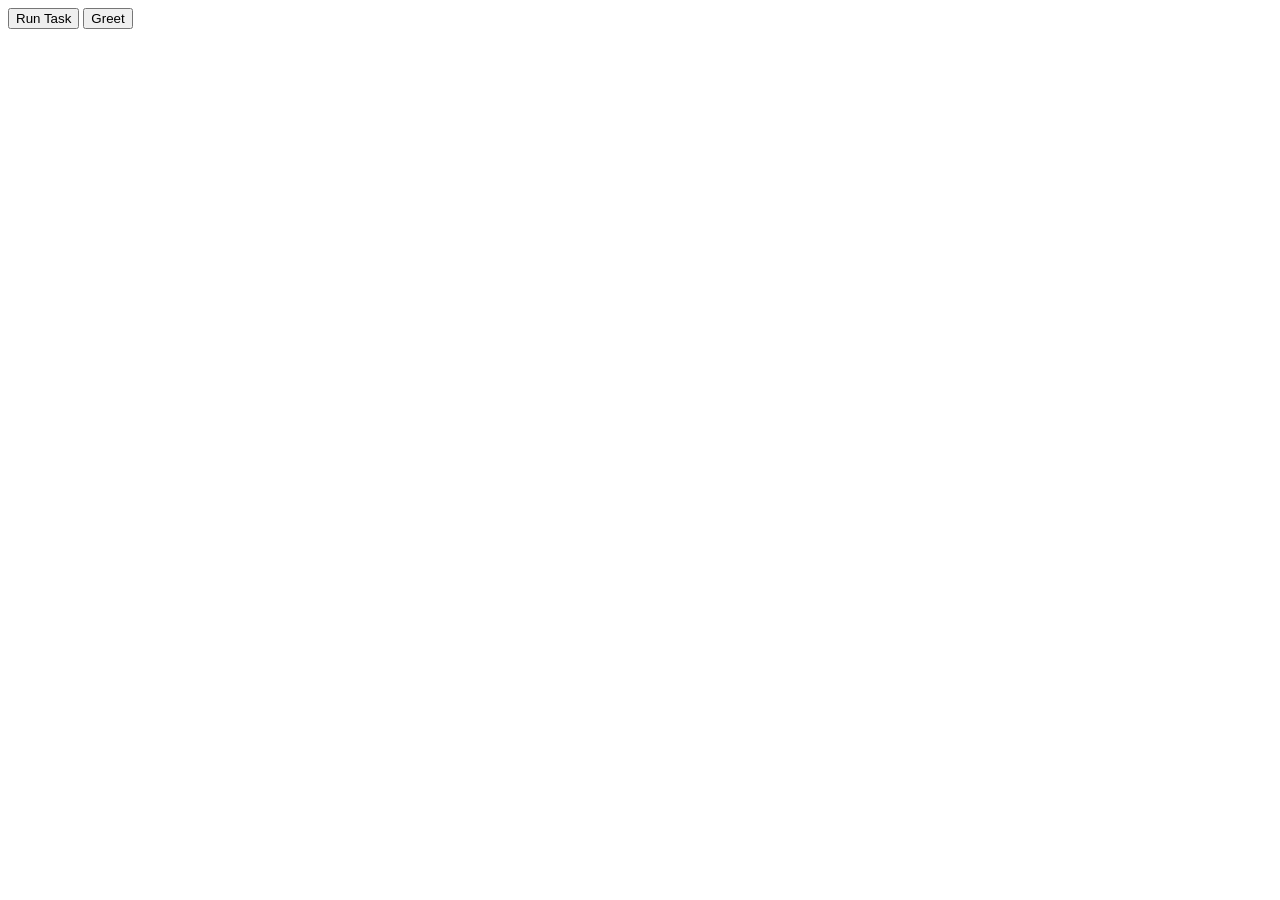
==== client/src-frontend/index.html @ 7d3ebb31 "created tauri frontend boilerplate" ====
<!doctype html>
<html>
    <head>
        <title>My App</title>
    </head>
    <body>
        <button id="run-btn">Run Task</button>
        <button id="greet-btn">Greet</button>
        <p id="output"></p>

        <script>
            const { invoke } = window.__TAURI__.core;

            document
                .getElementById("run-btn")
                .addEventListener("click", async () => {
                    const result = await invoke("run_task");
                    document.getElementById("output").textContent = result;
                });

            document
                .getElementById("greet-btn")
                .addEventListener("click", async () => {
                    const result = await invoke("greet", { name: "World" });
                    document.getElementById("output").textContent = result;
                });
        </script>
    </body>
</html>
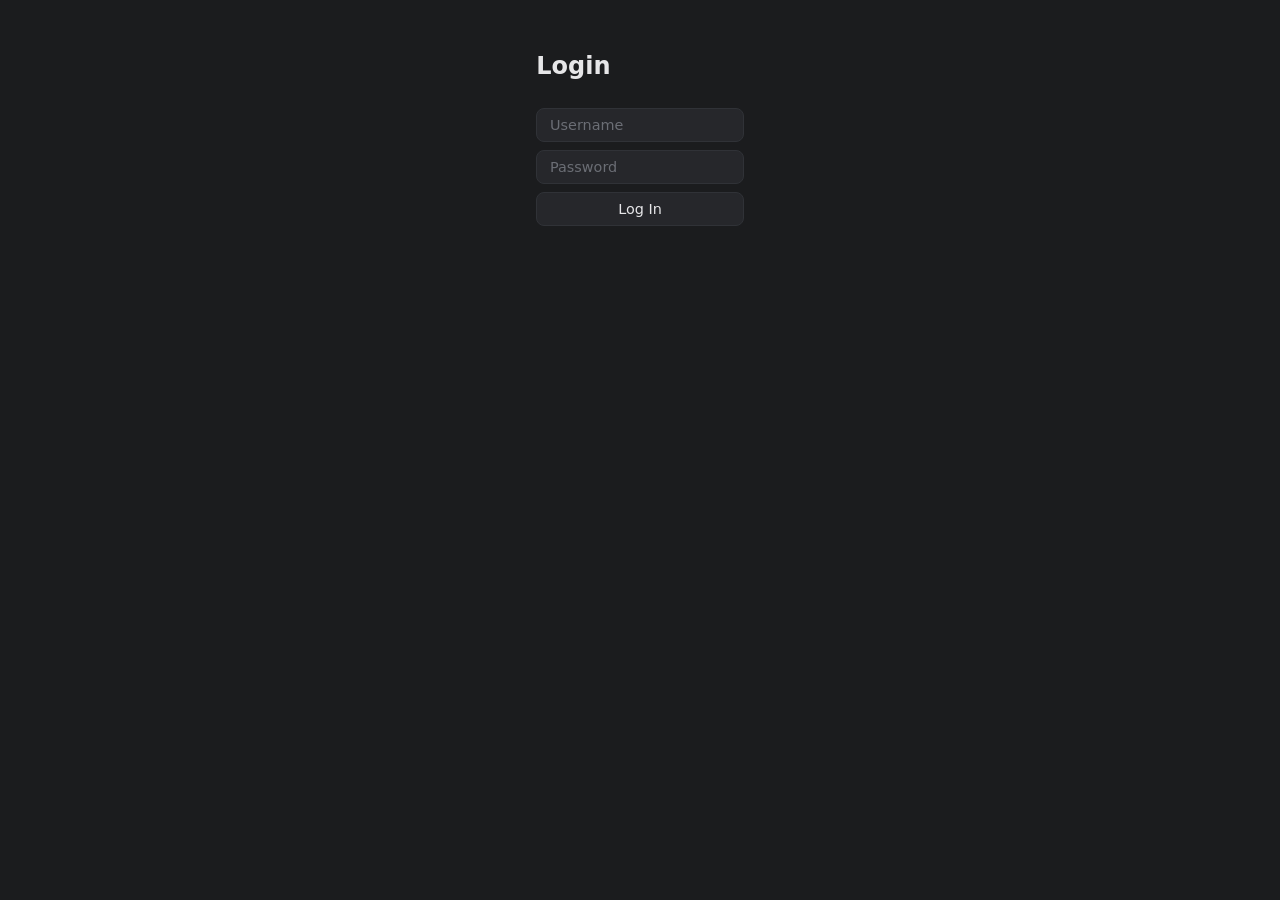
==== commit 32faa7a7: "added gui and button allowing access to upload endpoint" ====
--- a/client/src-frontend/index.html
+++ b/client/src-frontend/index.html
@@ -1,29 +1,18 @@
 <!doctype html>
 <html>
     <head>
-        <title>My App</title>
+        <title>Login</title>
+        <link rel="stylesheet" href="style.css" />
     </head>
     <body>
-        <button id="run-btn">Run Task</button>
-        <button id="greet-btn">Greet</button>
-        <p id="output"></p>
+        <section id="login-view">
+            <h2>Login</h2>
+            <input id="login-username" type="text" placeholder="Username" />
+            <input id="login-password" type="password" placeholder="Password" />
+            <button id="login-btn">Log In</button>
+            <p id="login-error" class="error"></p>
+        </section>
 
-        <script>
-            const { invoke } = window.__TAURI__.core;
-
-            document
-                .getElementById("run-btn")
-                .addEventListener("click", async () => {
-                    const result = await invoke("run_task");
-                    document.getElementById("output").textContent = result;
-                });
-
-            document
-                .getElementById("greet-btn")
-                .addEventListener("click", async () => {
-                    const result = await invoke("greet", { name: "World" });
-                    document.getElementById("output").textContent = result;
-                });
-        </script>
+        <script src="login.js"></script>
     </body>
 </html>
--- a/client/src-frontend/style.css
+++ b/client/src-frontend/style.css
@@ -0,0 +1,347 @@
+  :root {
+    --bg: #1b1c1e;
+    --panel: #232427;
+    --panel-alt: #26272b;
+    --panel-hover: #292a2e;
+    --border: #303237;
+    --border-hover: #3d4046;
+    --text: #e6e6e8;
+    --text-dim: #8a8d94;
+    --text-faint: #6b6e75;
+    --accent: #6aa8ff;
+    --accent-dim: #4d7fff;
+    --danger: #e05a52;
+  }
+
+  * {
+    box-sizing: border-box;
+  }
+
+  body {
+    background: var(--bg);
+    display: flex;
+    flex-direction: row;
+    font-family: 'Segoe UI', system-ui, sans-serif;
+    justify-content: center;
+    margin: 2rem auto;
+    padding: 0 1rem;
+    gap: 15px;
+    width: 90vw;
+    color: var(--text);
+  }
+
+  #login-view {
+    display: flex;
+    flex-direction: column;
+    gap: 0.5rem;
+  }
+
+  .error {
+    color: var(--danger);
+    min-height: 1.2rem;
+    font-size: 0.9rem;
+  }
+
+  input, button {
+    padding: 0.5rem 0.8rem;
+    font-size: 0.9rem;
+    border-radius: 8px;
+    border: 1px solid var(--border);
+    background: var(--panel-alt);
+    color: var(--text);
+    font-family: inherit;
+    transition: border-color 0.2s ease, background 0.2s ease;
+  }
+
+  input::placeholder {
+    color: var(--text-faint);
+  }
+
+  input:focus, button:focus-visible {
+    outline: none;
+    border-color: var(--accent-dim);
+  }
+
+  button {
+    cursor: pointer;
+    font-weight: 500;
+  }
+
+  button:hover {
+    border-color: var(--border-hover);
+    background: var(--panel-hover);
+  }
+
+  button:active {
+    transform: scale(0.98);
+  }
+
+  button:disabled {
+    opacity: 0.4;
+    cursor: default;
+  }
+
+  button:disabled:hover {
+    border-color: var(--border);
+    background: var(--panel-alt);
+  }
+
+  #run-btn, #greet-btn {
+    border-color: var(--accent-dim);
+    background: linear-gradient(180deg, #2d4b8a, #23407a);
+    color: #fff;
+  }
+
+  #run-btn:hover, #greet-btn:hover {
+    border-color: var(--accent);
+    background: linear-gradient(180deg, #35569c, #294883);
+  }
+
+  #logout-btn {
+    border-color: #5a2f2c;
+    color: #f0a9a4;
+  }
+
+  #logout-btn:hover {
+    border-color: #7a3a35;
+    background: #2e2523;
+  }
+
+  .controls {
+    display: flex;
+    gap: 0.5rem;
+    margin-bottom: 1.5rem;
+    flex-wrap: wrap;
+  }
+
+  #output {
+    background: var(--panel-alt);
+    border: 1px solid var(--border);
+    padding: 0.9rem 1rem;
+    border-radius: 10px;
+    white-space: pre-wrap;
+    word-break: break-word;
+    min-height: 1rem;
+    color: var(--danger);
+    margin-top: 1rem;
+    font-size: 0.85rem;
+  }
+
+  #output:empty {
+    display: none;
+  }
+
+  #nav-bar {
+    display: flex;
+    align-items: center;
+    gap: 0.6rem;
+    margin-bottom: 0.8rem;
+    padding-bottom: 0.6rem;
+    border-bottom: 1px solid var(--border);
+  }
+
+  #up-btn:disabled {
+    opacity: 0.4;
+    cursor: default;
+  }
+
+  #breadcrumb {
+    display: flex;
+    align-items: center;
+    gap: 0.3rem;
+    font-size: 0.9rem;
+    flex-wrap: wrap;
+    overflow-wrap: anywhere;
+  }
+
+  .crumb-link {
+    color: var(--accent);
+    cursor: pointer;
+  }
+
+  .crumb-link:hover {
+    text-decoration: underline;
+  }
+
+  .crumb-current {
+    font-weight: 600;
+    color: var(--text);
+  }
+
+  .crumb-sep {
+    color: var(--text-faint);
+  }
+
+  .entry-list {
+    display: flex;
+    flex-direction: column;
+    gap: 0.4rem;
+  }
+
+  .entry-card {
+    display: flex;
+    justify-content: space-between;
+    align-items: center;
+    border: 1px solid var(--border);
+    border-radius: 10px;
+    padding: 0.7rem 0.9rem;
+    background: var(--panel-alt);
+    transition: border-color 0.2s ease, background 0.2s ease;
+  }
+
+  .folder-row {
+    cursor: pointer;
+  }
+
+  .folder-row:hover {
+    background: var(--panel-hover);
+    border-color: var(--accent-dim);
+  }
+
+  .entry-title {
+    font-weight: 600;
+    font-size: 0.95rem;
+    color: var(--text);
+    display: flex;
+    align-items: center;
+    gap: 0.5rem;
+  }
+
+  .entry-title::before {
+    content: "";
+    width: 8px;
+    height: 8px;
+    border-radius: 2px;
+    background: var(--text-faint);
+    flex-shrink: 0;
+  }
+
+  .folder-row .entry-title::before {
+    background: var(--accent-dim);
+  }
+
+  .entry-meta {
+    font-size: 0.8rem;
+    color: var(--text-dim);
+    margin-top: 0.2rem;
+  }
+
+  .empty {
+    color: var(--text-faint);
+    font-size: 0.85rem;
+    font-style: italic;
+    margin: 0;
+  }
+
+  #app-view {
+    width: 100%;
+  }
+
+  #transfer-manager {
+    background-color: var(--panel);
+    width: 40%;
+    max-width: 450px;
+    border-radius: 16px;
+    border: 1px solid var(--border);
+    box-shadow: 0 10px 30px rgba(0,0,0,0.35);
+    overflow: hidden;
+  }
+
+  #transfer-manager .transfer-header {
+    padding: 16px 20px;
+    font-size: 13px;
+    font-weight: 600;
+    letter-spacing: 0.04em;
+    text-transform: uppercase;
+    color: var(--text-dim);
+    border-bottom: 1px solid var(--border);
+  }
+
+  #transfer-column {
+    margin: 8px 0;
+    padding: 8px 12px;
+  }
+
+  .transfer-row {
+    display: flex;
+    flex-direction: column;
+    gap: 10px;
+    padding: 14px 12px;
+    margin: 6px 0;
+    border-radius: 12px;
+    border: 1px solid var(--border);
+    background: var(--panel-alt);
+    transition: border-color 0.2s ease, background 0.2s ease;
+  }
+
+  .transfer-row:hover {
+    border-color: var(--border-hover);
+    background: var(--panel-hover);
+  }
+
+  .transfer-item {
+    display: flex;
+    align-items: center;
+    justify-content: space-between;
+    font-size: 14px;
+    color: var(--text);
+  }
+
+  .transfer-item .file-name {
+    display: flex;
+    align-items: center;
+    gap: 10px;
+    font-weight: 500;
+    overflow: hidden;
+    text-overflow: ellipsis;
+    white-space: nowrap;
+  }
+
+  .transfer-item .file-icon {
+    width: 18px;
+    height: 18px;
+    flex-shrink: 0;
+    color: var(--accent);
+  }
+
+  .transfer-item .file-percent {
+    font-variant-numeric: tabular-nums;
+    font-weight: 600;
+    color: #9fb6ff;
+    font-size: 13px;
+  }
+
+  .transfer-progress-track {
+    position: relative;
+    width: 100%;
+    height: 8px;
+    border-radius: 999px;
+    background: #16171a;
+    overflow: hidden;
+  }
+
+  .transfer-progress-bar {
+    position: relative;
+    height: 100%;
+    border-radius: 999px;
+    background: linear-gradient(90deg, var(--accent-dim), var(--accent));
+    transition: width 0.4s ease;
+  }
+
+  .transfer-progress-bar::after {
+    content: "";
+    position: absolute;
+    inset: 0;
+    background: linear-gradient(
+      110deg,
+      transparent 30%,
+      rgba(255,255,255,0.18) 45%,
+      transparent 60%
+    );
+    animation: shimmer 1.8s infinite;
+  }
+
+  @keyframes shimmer {
+    0%   { transform: translateX(-100%); }
+    100% { transform: translateX(120%); }
+  }
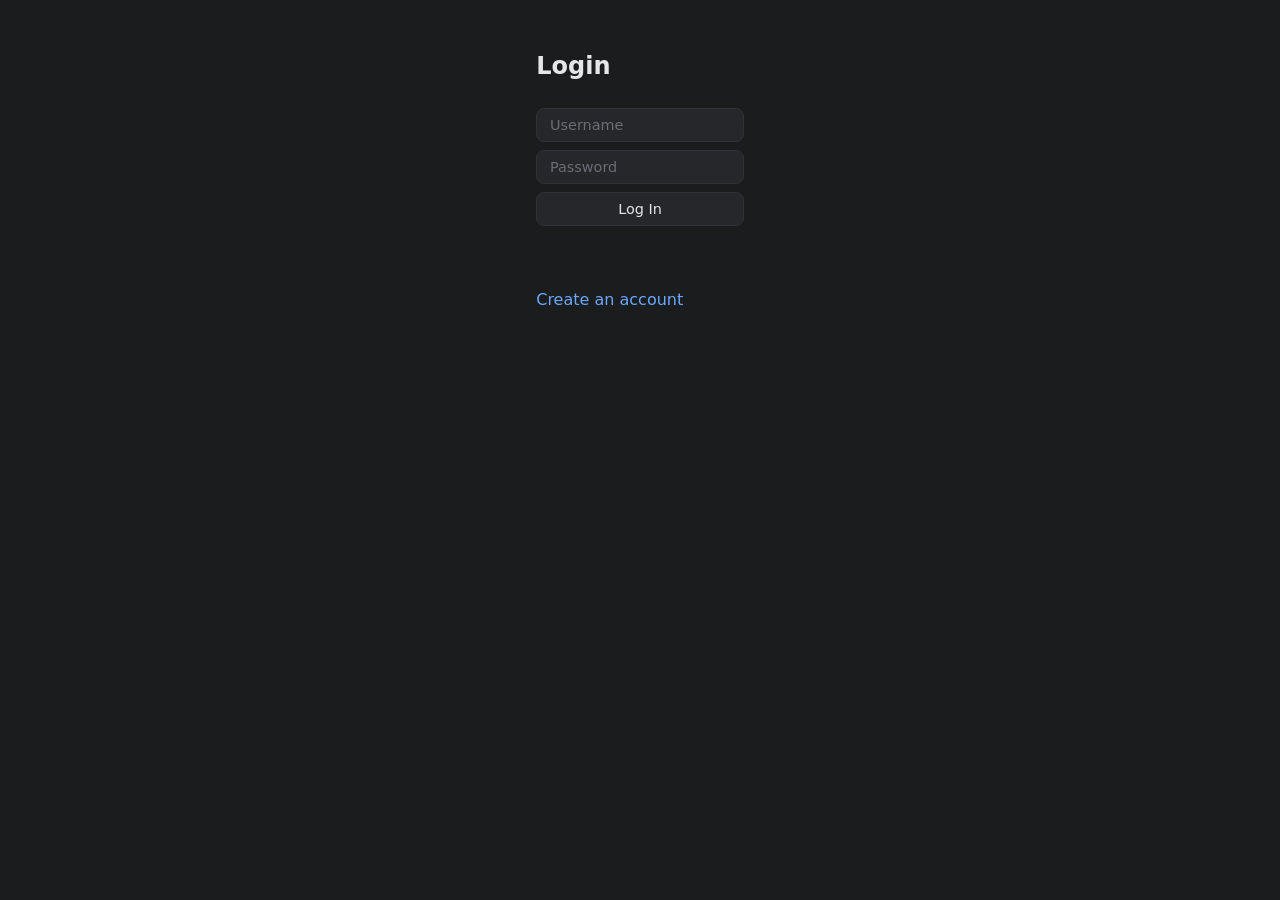
==== commit cf9ad3b0: "added a lander for download of shared files. guest_request_file is now given also the filename" ====
--- a/client/src-frontend/index.html
+++ b/client/src-frontend/index.html
@@ -11,8 +11,8 @@
             <input id="login-password" type="password" placeholder="Password" />
             <button id="login-btn">Log In</button>
             <p id="login-error" class="error"></p>
+            <a id="go-to-register" class="crumb-link">Create an account</a>
         </section>
-
         <script src="login.js"></script>
     </body>
 </html>
--- a/client/src-frontend/style.css
+++ b/client/src-frontend/style.css
@@ -1,347 +1,480 @@
-  :root {
-    --bg: #1b1c1e;
-    --panel: #232427;
-    --panel-alt: #26272b;
-    --panel-hover: #292a2e;
-    --border: #303237;
-    --border-hover: #3d4046;
-    --text: #e6e6e8;
-    --text-dim: #8a8d94;
-    --text-faint: #6b6e75;
-    --accent: #6aa8ff;
-    --accent-dim: #4d7fff;
-    --danger: #e05a52;
-  }
-
-  * {
-    box-sizing: border-box;
-  }
-
-  body {
-    background: var(--bg);
-    display: flex;
-    flex-direction: row;
-    font-family: 'Segoe UI', system-ui, sans-serif;
-    justify-content: center;
-    margin: 2rem auto;
-    padding: 0 1rem;
-    gap: 15px;
-    width: 90vw;
+:root {
+--bg: #1b1c1e;
+--panel: #232427;
+--panel-alt: #26272b;
+--panel-hover: #292a2e;
+--border: #303237;
+--border-hover: #3d4046;
+--text: #e6e6e8;
+--text-dim: #8a8d94;
+--text-faint: #6b6e75;
+--accent: #6aa8ff;
+--accent-dim: #4d7fff;
+--danger: #e05a52;
+}
+
+* {
+box-sizing: border-box;
+}
+
+body {
+background: var(--bg);
+display: flex;
+flex-direction: row;
+font-family: 'Segoe UI', system-ui, sans-serif;
+justify-content: center;
+margin: 2rem auto;
+padding: 0 1rem;
+gap: 15px;
+width: 90vw;
+color: var(--text);
+}
+
+#login-view {
+display: flex;
+flex-direction: column;
+gap: 0.5rem;
+}
+
+.error {
+color: var(--danger);
+min-height: 1.2rem;
+font-size: 0.9rem;
+}
+
+input, button {
+padding: 0.5rem 0.8rem;
+font-size: 0.9rem;
+border-radius: 8px;
+border: 1px solid var(--border);
+background: var(--panel-alt);
+color: var(--text);
+font-family: inherit;
+transition: border-color 0.2s ease, background 0.2s ease;
+}
+
+input::placeholder {
+color: var(--text-faint);
+}
+
+input:focus, button:focus-visible {
+outline: none;
+border-color: var(--accent-dim);
+}
+
+button {
+cursor: pointer;
+font-weight: 500;
+}
+
+button:hover {
+border-color: var(--border-hover);
+background: var(--panel-hover);
+}
+
+button:active {
+transform: scale(0.98);
+}
+
+button:disabled {
+opacity: 0.4;
+cursor: default;
+}
+
+button:disabled:hover {
+border-color: var(--border);
+background: var(--panel-alt);
+}
+
+#run-btn, #greet-btn {
+border-color: var(--accent-dim);
+background: linear-gradient(180deg, #2d4b8a, #23407a);
+color: #fff;
+}
+
+#run-btn:hover, #greet-btn:hover {
+border-color: var(--accent);
+background: linear-gradient(180deg, #35569c, #294883);
+}
+
+#logout-btn {
+border-color: #5a2f2c;
+color: #f0a9a4;
+}
+
+#logout-btn:hover {
+border-color: #7a3a35;
+background: #2e2523;
+}
+
+.controls {
+display: flex;
+gap: 0.5rem;
+margin-bottom: 1.5rem;
+flex-wrap: wrap;
+}
+
+#output {
+background: var(--panel-alt);
+border: 1px solid var(--border);
+padding: 0.9rem 1rem;
+border-radius: 10px;
+white-space: pre-wrap;
+word-break: break-word;
+min-height: 1rem;
+color: var(--danger);
+margin-top: 1rem;
+font-size: 0.85rem;
+}
+
+#output:empty {
+display: none;
+}
+
+#nav-bar {
+display: flex;
+align-items: center;
+gap: 0.6rem;
+margin-bottom: 0.8rem;
+padding-bottom: 0.6rem;
+border-bottom: 1px solid var(--border);
+}
+
+#up-btn:disabled {
+opacity: 0.4;
+cursor: default;
+}
+
+#breadcrumb {
+display: flex;
+align-items: center;
+gap: 0.3rem;
+font-size: 0.9rem;
+flex-wrap: wrap;
+overflow-wrap: anywhere;
+}
+
+.crumb-link {
+color: var(--accent);
+cursor: pointer;
+}
+
+.crumb-link:hover {
+text-decoration: underline;
+}
+
+.crumb-current {
+font-weight: 600;
+color: var(--text);
+}
+
+.crumb-sep {
+color: var(--text-faint);
+}
+
+.entry-list {
+display: flex;
+flex-direction: column;
+gap: 0.4rem;
+}
+
+.entry-card {
+display: flex;
+justify-content: space-between;
+align-items: center;
+border: 1px solid var(--border);
+border-radius: 10px;
+padding: 0.7rem 0.9rem;
+background: var(--panel-alt);
+transition: border-color 0.2s ease, background 0.2s ease;
+}
+
+.folder-row {
+cursor: pointer;
+}
+
+.folder-row:hover {
+background: var(--panel-hover);
+border-color: var(--accent-dim);
+}
+
+.entry-title {
+font-weight: 600;
+font-size: 0.95rem;
+color: var(--text);
+display: flex;
+align-items: center;
+gap: 0.5rem;
+}
+
+.entry-title::before {
+content: "";
+width: 8px;
+height: 8px;
+border-radius: 2px;
+background: var(--text-faint);
+flex-shrink: 0;
+}
+
+.folder-row .entry-title::before {
+background: var(--accent-dim);
+}
+
+.entry-meta {
+font-size: 0.8rem;
+color: var(--text-dim);
+margin-top: 0.2rem;
+}
+
+.empty {
+color: var(--text-faint);
+font-size: 0.85rem;
+font-style: italic;
+margin: 0;
+}
+
+#app-view {
+width: 100%;
+}
+
+#transfer-manager {
+background-color: var(--panel);
+width: 40%;
+max-width: 450px;
+border-radius: 16px;
+border: 1px solid var(--border);
+box-shadow: 0 10px 30px rgba(0,0,0,0.35);
+overflow: hidden;
+}
+
+#transfer-manager .transfer-header {
+padding: 16px 20px;
+font-size: 13px;
+font-weight: 600;
+letter-spacing: 0.04em;
+text-transform: uppercase;
+color: var(--text-dim);
+border-bottom: 1px solid var(--border);
+}
+
+#transfer-column {
+margin: 8px 0;
+padding: 8px 12px;
+}
+
+.transfer-row {
+display: flex;
+flex-direction: column;
+gap: 10px;
+padding: 14px 12px;
+margin: 6px 0;
+border-radius: 12px;
+border: 1px solid var(--border);
+background: var(--panel-alt);
+transition: border-color 0.2s ease, background 0.2s ease;
+}
+
+.transfer-row:hover {
+border-color: var(--border-hover);
+background: var(--panel-hover);
+}
+
+.transfer-item {
+display: flex;
+align-items: center;
+justify-content: space-between;
+font-size: 14px;
+color: var(--text);
+}
+
+.transfer-item .file-name {
+display: flex;
+align-items: center;
+gap: 10px;
+font-weight: 500;
+overflow: hidden;
+text-overflow: ellipsis;
+white-space: nowrap;
+}
+
+.transfer-item .file-icon {
+width: 18px;
+height: 18px;
+flex-shrink: 0;
+color: var(--accent);
+}
+
+.transfer-item .file-percent {
+font-variant-numeric: tabular-nums;
+font-weight: 600;
+color: #9fb6ff;
+font-size: 13px;
+}
+
+.transfer-progress-track {
+position: relative;
+width: 100%;
+height: 8px;
+border-radius: 999px;
+background: #16171a;
+overflow: hidden;
+}
+
+.transfer-progress-bar {
+position: relative;
+height: 100%;
+border-radius: 999px;
+background: linear-gradient(90deg, var(--accent-dim), var(--accent));
+transition: width 0.4s ease;
+}
+
+.transfer-progress-bar::after {
+content: "";
+position: absolute;
+inset: 0;
+background: linear-gradient(
+    110deg,
+    transparent 30%,
+    rgba(255,255,255,0.18) 45%,
+    transparent 60%
+);
+animation: shimmer 1.8s infinite;
+}
+
+@keyframes shimmer {
+0%   { transform: translateX(-100%); }
+100% { transform: translateX(120%); }
+}
+
+.delete-btn {
+    margin: -0.5rem;
+    padding: 0.5rem;
+}
+
+.transfer-row.transfer-error {
+    border-color: var(--danger);
+    background: rgba(224, 90, 82, 0.08);
+}
+
+.transfer-row.transfer-error .transfer-progress-bar {
+    background: var(--danger);
+    animation: none;
+}
+
+.transfer-row.transfer-error .transfer-progress-bar::after {
+    display: none;
+}
+
+.transfer-row.transfer-success .transfer-progress-bar {
+    animation: none;
+}
+
+.transfer-error-msg {
+    font-size: 12px;
+    color: var(--danger);
+}
+
+.retry-btn {
+    align-self: flex-start;
+    padding: 0.4rem 0.8rem;
+    font-size: 12px;
+    border-color: var(--danger);
+    color: #f0a9a4;
+}
+
+.retry-btn:hover {
+    background: #2e2523;
+    border-color: #7a3a35;
+}
+
+.new-folder-row {
+    padding: 0.5rem 0.9rem;
+}
+
+.new-folder-input {
+    width: 100%;
+    background: transparent;
+    border: none;
+    border-bottom: 1px solid var(--accent-dim);
+    border-radius: 0;
+    padding: 0.2rem 0;
+    font-size: 0.95rem;
+    font-weight: 600;
     color: var(--text);
-  }
-
-  #login-view {
+}
+
+.new-folder-input:focus {
+    outline: none;
+}
+
+.new-folder-error {
+    color: var(--danger);
+    font-size: 0.78rem;
+    margin-top: 0.2rem;
+    min-height: 1rem;
+}
+
+.success {
+color: var(--accent);
+min-height: 1.2rem;
+font-size: 0.9rem;
+}
+
+.share-inline {
+    margin: -0.5rem;
     display: flex;
     flex-direction: column;
-    gap: 0.5rem;
-  }
-
-  .error {
-    color: var(--danger);
-    min-height: 1.2rem;
-    font-size: 0.9rem;
-  }
-
-  input, button {
-    padding: 0.5rem 0.8rem;
-    font-size: 0.9rem;
-    border-radius: 8px;
+    gap: 0.3rem;
+}
+
+.share-hours-input {
+    width: 140px;
+}
+
+.share-result {
+    font-size: 0.78rem;
+    color: var(--text-dim);
+}
+
+.modal-overlay {
+    position: fixed;
+    inset: 0;
+    background: rgba(0, 0, 0, 0.55);
+    display: flex;
+    align-items: center;
+    justify-content: center;
+    z-index: 1000;
+}
+
+.modal-box {
+    background: var(--panel);
     border: 1px solid var(--border);
-    background: var(--panel-alt);
+    border-radius: 14px;
+    padding: 1.5rem;
+    max-width: 420px;
+    width: 90%;
+    box-shadow: 0 20px 50px rgba(0, 0, 0, 0.4);
+}
+
+.modal-box h3 {
+    margin: 0 0 0.8rem 0;
     color: var(--text);
-    font-family: inherit;
-    transition: border-color 0.2s ease, background 0.2s ease;
-  }
-
-  input::placeholder {
-    color: var(--text-faint);
-  }
-
-  input:focus, button:focus-visible {
-    outline: none;
-    border-color: var(--accent-dim);
-  }
-
-  button {
-    cursor: pointer;
-    font-weight: 500;
-  }
-
-  button:hover {
-    border-color: var(--border-hover);
-    background: var(--panel-hover);
-  }
-
-  button:active {
-    transform: scale(0.98);
-  }
-
-  button:disabled {
-    opacity: 0.4;
-    cursor: default;
-  }
-
-  button:disabled:hover {
-    border-color: var(--border);
-    background: var(--panel-alt);
-  }
-
-  #run-btn, #greet-btn {
-    border-color: var(--accent-dim);
-    background: linear-gradient(180deg, #2d4b8a, #23407a);
-    color: #fff;
-  }
-
-  #run-btn:hover, #greet-btn:hover {
-    border-color: var(--accent);
-    background: linear-gradient(180deg, #35569c, #294883);
-  }
-
-  #logout-btn {
-    border-color: #5a2f2c;
-    color: #f0a9a4;
-  }
-
-  #logout-btn:hover {
-    border-color: #7a3a35;
-    background: #2e2523;
-  }
-
-  .controls {
-    display: flex;
-    gap: 0.5rem;
-    margin-bottom: 1.5rem;
-    flex-wrap: wrap;
-  }
-
-  #output {
+}
+
+.modal-message {
     background: var(--panel-alt);
     border: 1px solid var(--border);
-    padding: 0.9rem 1rem;
-    border-radius: 10px;
-    white-space: pre-wrap;
-    word-break: break-word;
-    min-height: 1rem;
-    color: var(--danger);
+    border-radius: 8px;
+    padding: 0.7rem 0.9rem;
+    font-size: 0.85rem;
+    color: var(--text);
+    word-break: break-all;
+    font-family: monospace;
+}
+
+.modal-actions {
+    display: flex;
+    justify-content: flex-end;
+    gap: 0.5rem;
     margin-top: 1rem;
-    font-size: 0.85rem;
-  }
-
-  #output:empty {
-    display: none;
-  }
-
-  #nav-bar {
-    display: flex;
-    align-items: center;
-    gap: 0.6rem;
-    margin-bottom: 0.8rem;
-    padding-bottom: 0.6rem;
-    border-bottom: 1px solid var(--border);
-  }
-
-  #up-btn:disabled {
-    opacity: 0.4;
-    cursor: default;
-  }
-
-  #breadcrumb {
-    display: flex;
-    align-items: center;
-    gap: 0.3rem;
-    font-size: 0.9rem;
-    flex-wrap: wrap;
-    overflow-wrap: anywhere;
-  }
-
-  .crumb-link {
-    color: var(--accent);
-    cursor: pointer;
-  }
-
-  .crumb-link:hover {
-    text-decoration: underline;
-  }
-
-  .crumb-current {
-    font-weight: 600;
-    color: var(--text);
-  }
-
-  .crumb-sep {
-    color: var(--text-faint);
-  }
-
-  .entry-list {
-    display: flex;
-    flex-direction: column;
-    gap: 0.4rem;
-  }
-
-  .entry-card {
-    display: flex;
-    justify-content: space-between;
-    align-items: center;
-    border: 1px solid var(--border);
-    border-radius: 10px;
-    padding: 0.7rem 0.9rem;
-    background: var(--panel-alt);
-    transition: border-color 0.2s ease, background 0.2s ease;
-  }
-
-  .folder-row {
-    cursor: pointer;
-  }
-
-  .folder-row:hover {
-    background: var(--panel-hover);
-    border-color: var(--accent-dim);
-  }
-
-  .entry-title {
-    font-weight: 600;
-    font-size: 0.95rem;
-    color: var(--text);
-    display: flex;
-    align-items: center;
-    gap: 0.5rem;
-  }
-
-  .entry-title::before {
-    content: "";
-    width: 8px;
-    height: 8px;
-    border-radius: 2px;
-    background: var(--text-faint);
-    flex-shrink: 0;
-  }
-
-  .folder-row .entry-title::before {
-    background: var(--accent-dim);
-  }
-
-  .entry-meta {
-    font-size: 0.8rem;
-    color: var(--text-dim);
-    margin-top: 0.2rem;
-  }
-
-  .empty {
-    color: var(--text-faint);
-    font-size: 0.85rem;
-    font-style: italic;
-    margin: 0;
-  }
-
-  #app-view {
-    width: 100%;
-  }
-
-  #transfer-manager {
-    background-color: var(--panel);
-    width: 40%;
-    max-width: 450px;
-    border-radius: 16px;
-    border: 1px solid var(--border);
-    box-shadow: 0 10px 30px rgba(0,0,0,0.35);
-    overflow: hidden;
-  }
-
-  #transfer-manager .transfer-header {
-    padding: 16px 20px;
-    font-size: 13px;
-    font-weight: 600;
-    letter-spacing: 0.04em;
-    text-transform: uppercase;
-    color: var(--text-dim);
-    border-bottom: 1px solid var(--border);
-  }
-
-  #transfer-column {
-    margin: 8px 0;
-    padding: 8px 12px;
-  }
-
-  .transfer-row {
-    display: flex;
-    flex-direction: column;
-    gap: 10px;
-    padding: 14px 12px;
-    margin: 6px 0;
-    border-radius: 12px;
-    border: 1px solid var(--border);
-    background: var(--panel-alt);
-    transition: border-color 0.2s ease, background 0.2s ease;
-  }
-
-  .transfer-row:hover {
-    border-color: var(--border-hover);
-    background: var(--panel-hover);
-  }
-
-  .transfer-item {
-    display: flex;
-    align-items: center;
-    justify-content: space-between;
-    font-size: 14px;
-    color: var(--text);
-  }
-
-  .transfer-item .file-name {
-    display: flex;
-    align-items: center;
-    gap: 10px;
-    font-weight: 500;
-    overflow: hidden;
-    text-overflow: ellipsis;
-    white-space: nowrap;
-  }
-
-  .transfer-item .file-icon {
-    width: 18px;
-    height: 18px;
-    flex-shrink: 0;
-    color: var(--accent);
-  }
-
-  .transfer-item .file-percent {
-    font-variant-numeric: tabular-nums;
-    font-weight: 600;
-    color: #9fb6ff;
-    font-size: 13px;
-  }
-
-  .transfer-progress-track {
-    position: relative;
-    width: 100%;
-    height: 8px;
-    border-radius: 999px;
-    background: #16171a;
-    overflow: hidden;
-  }
-
-  .transfer-progress-bar {
-    position: relative;
-    height: 100%;
-    border-radius: 999px;
-    background: linear-gradient(90deg, var(--accent-dim), var(--accent));
-    transition: width 0.4s ease;
-  }
-
-  .transfer-progress-bar::after {
-    content: "";
-    position: absolute;
-    inset: 0;
-    background: linear-gradient(
-      110deg,
-      transparent 30%,
-      rgba(255,255,255,0.18) 45%,
-      transparent 60%
-    );
-    animation: shimmer 1.8s infinite;
-  }
-
-  @keyframes shimmer {
-    0%   { transform: translateX(-100%); }
-    100% { transform: translateX(120%); }
-  }
+}
